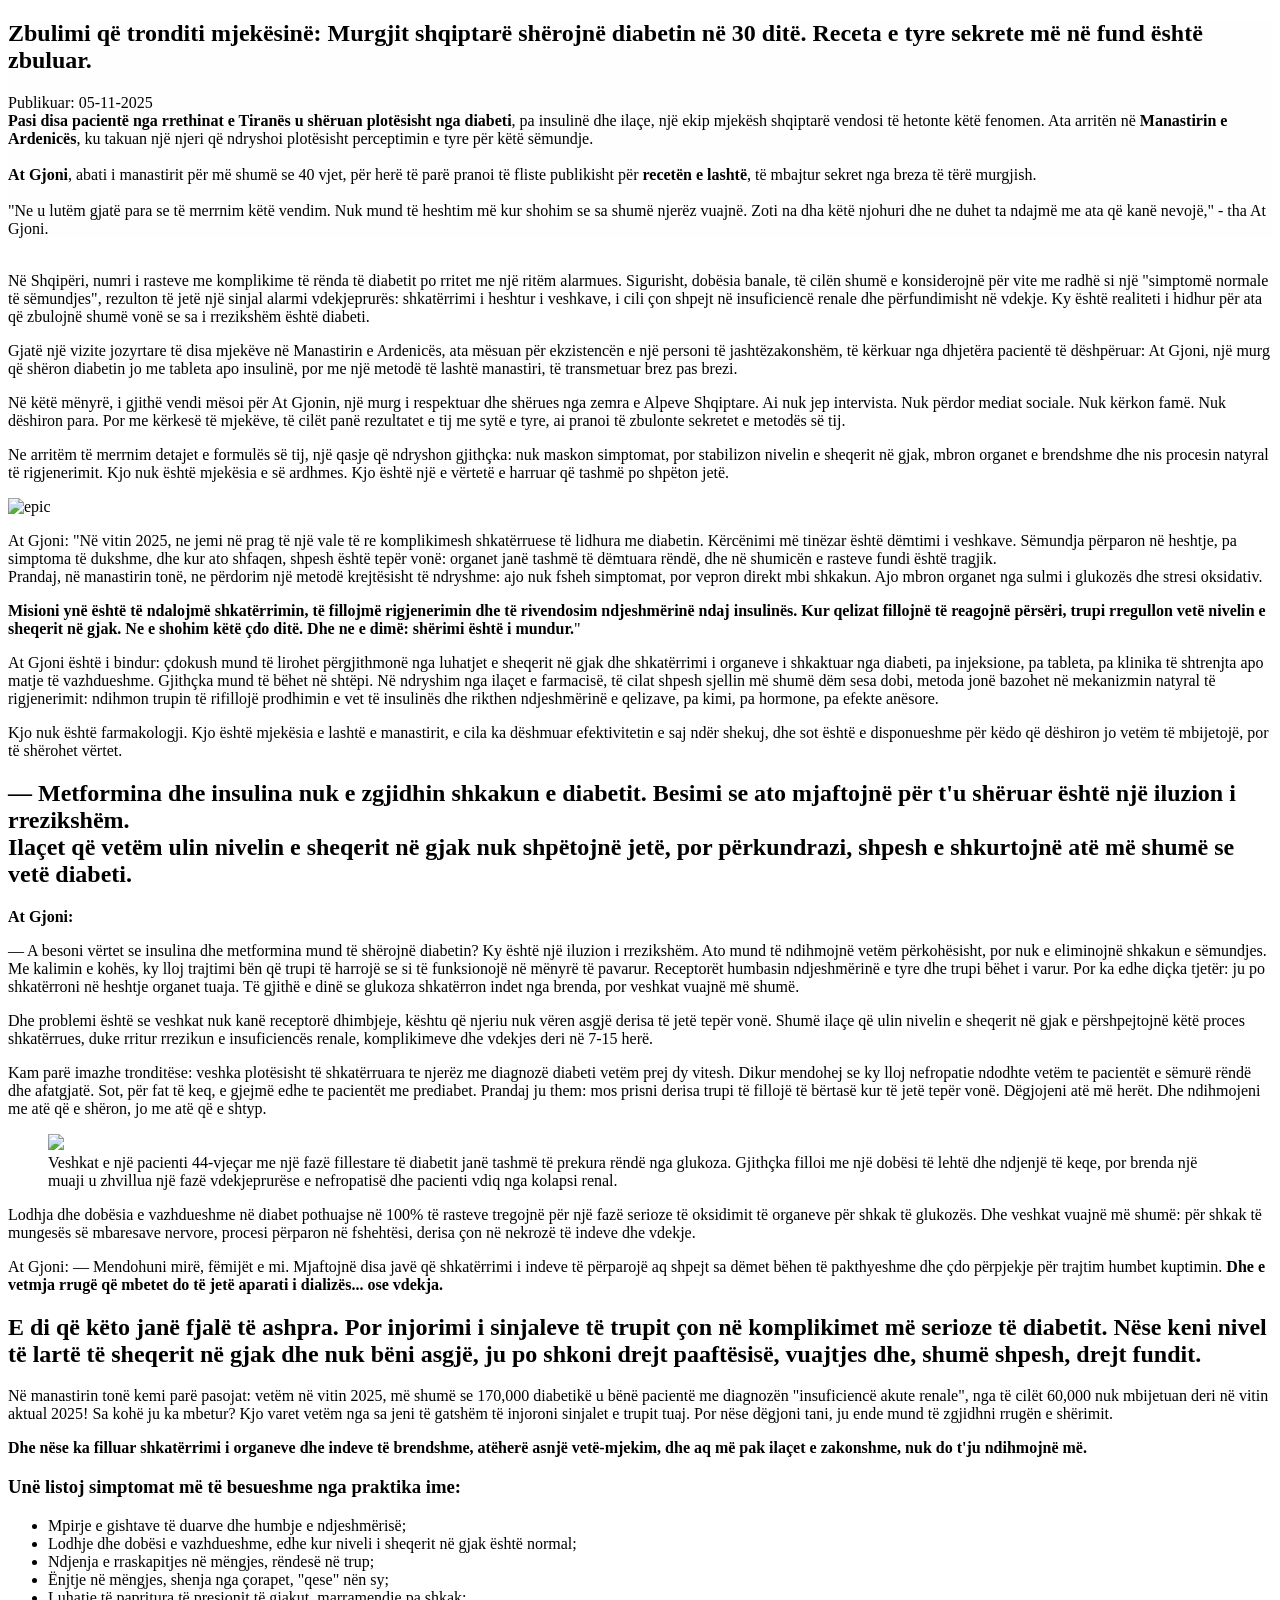
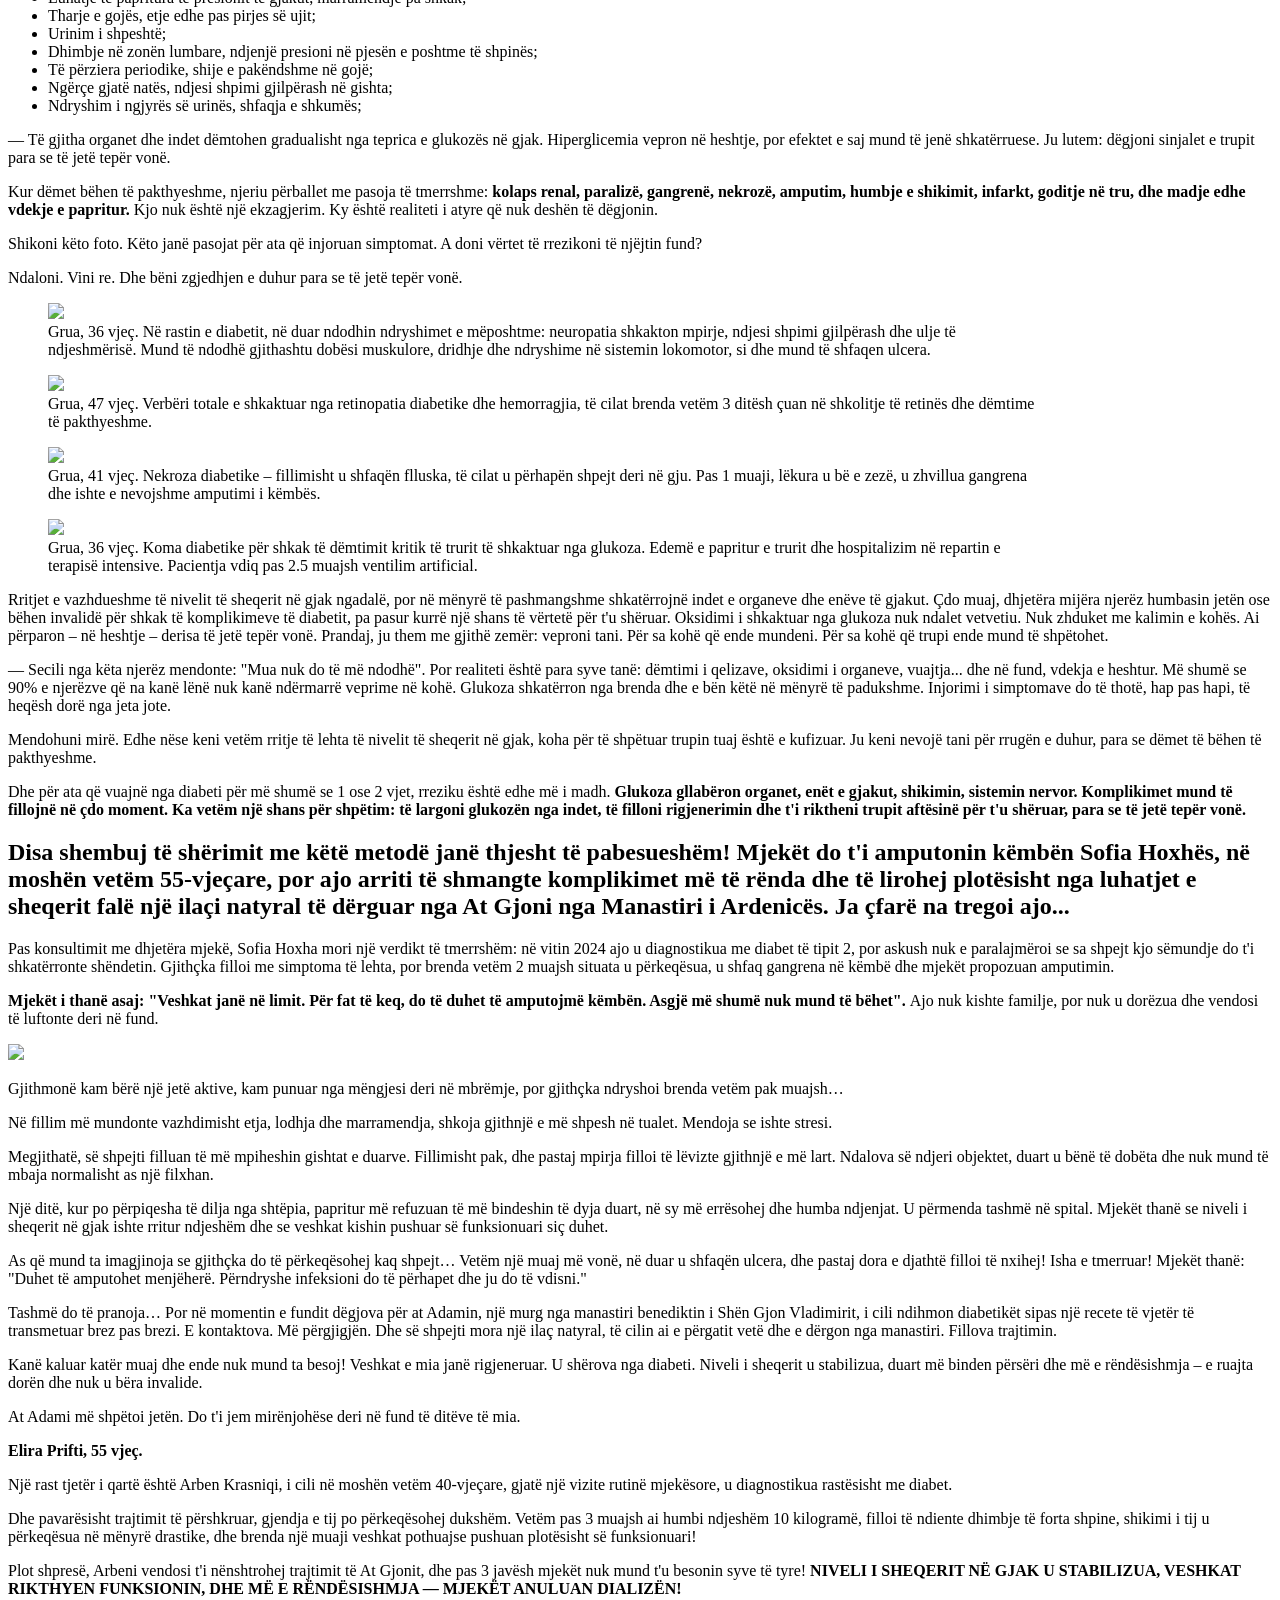
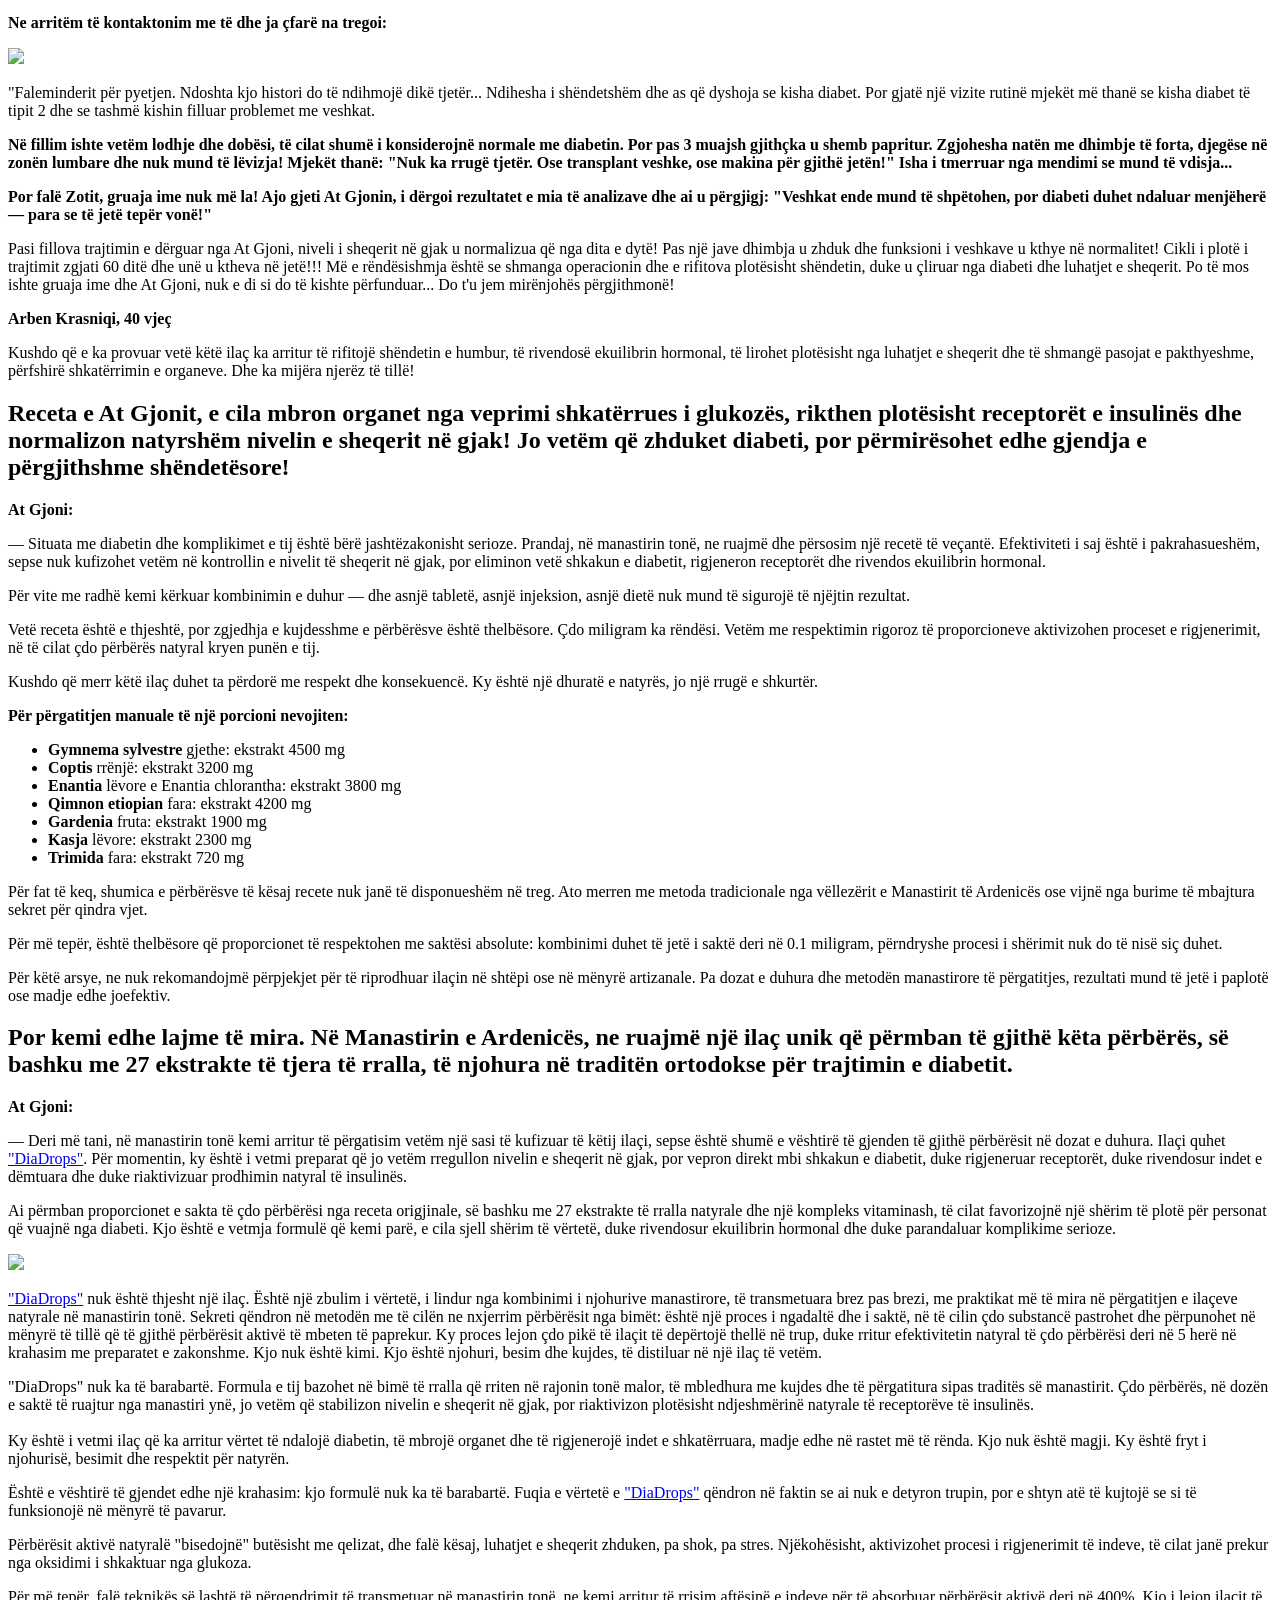
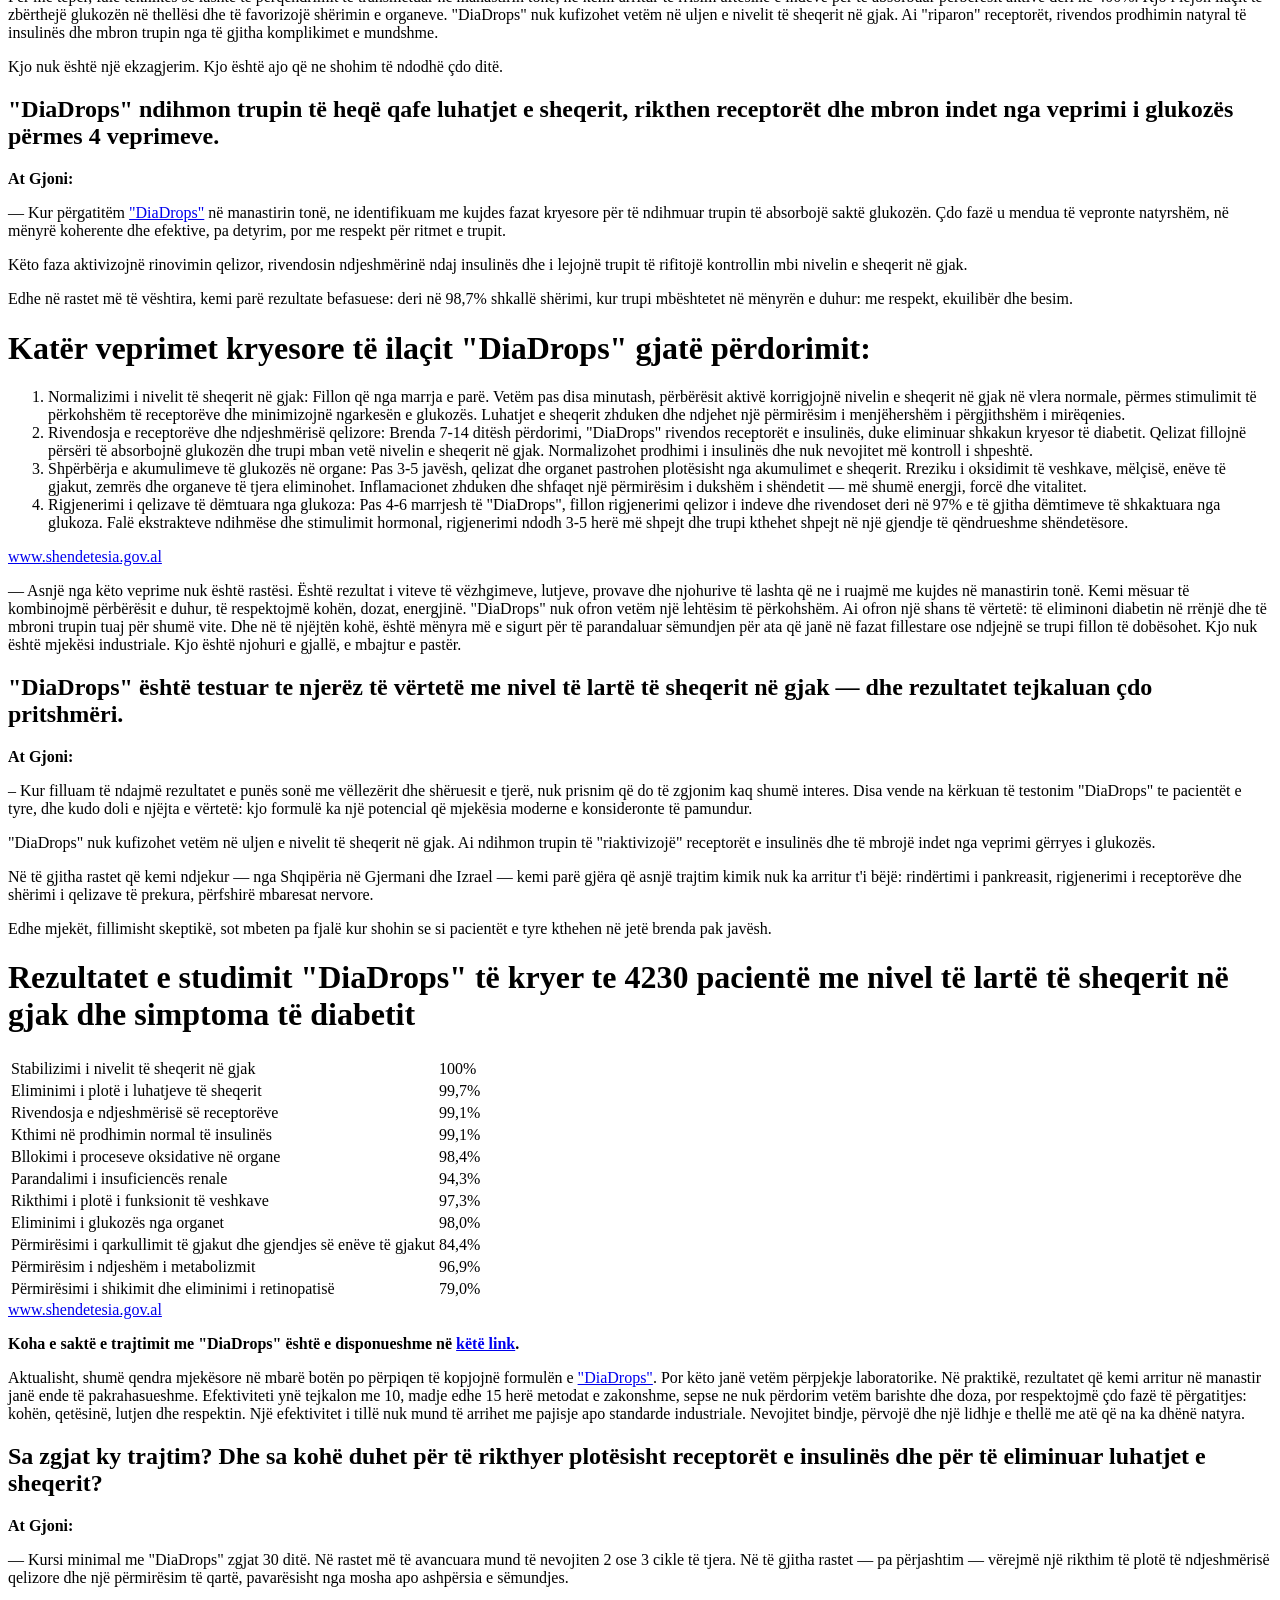
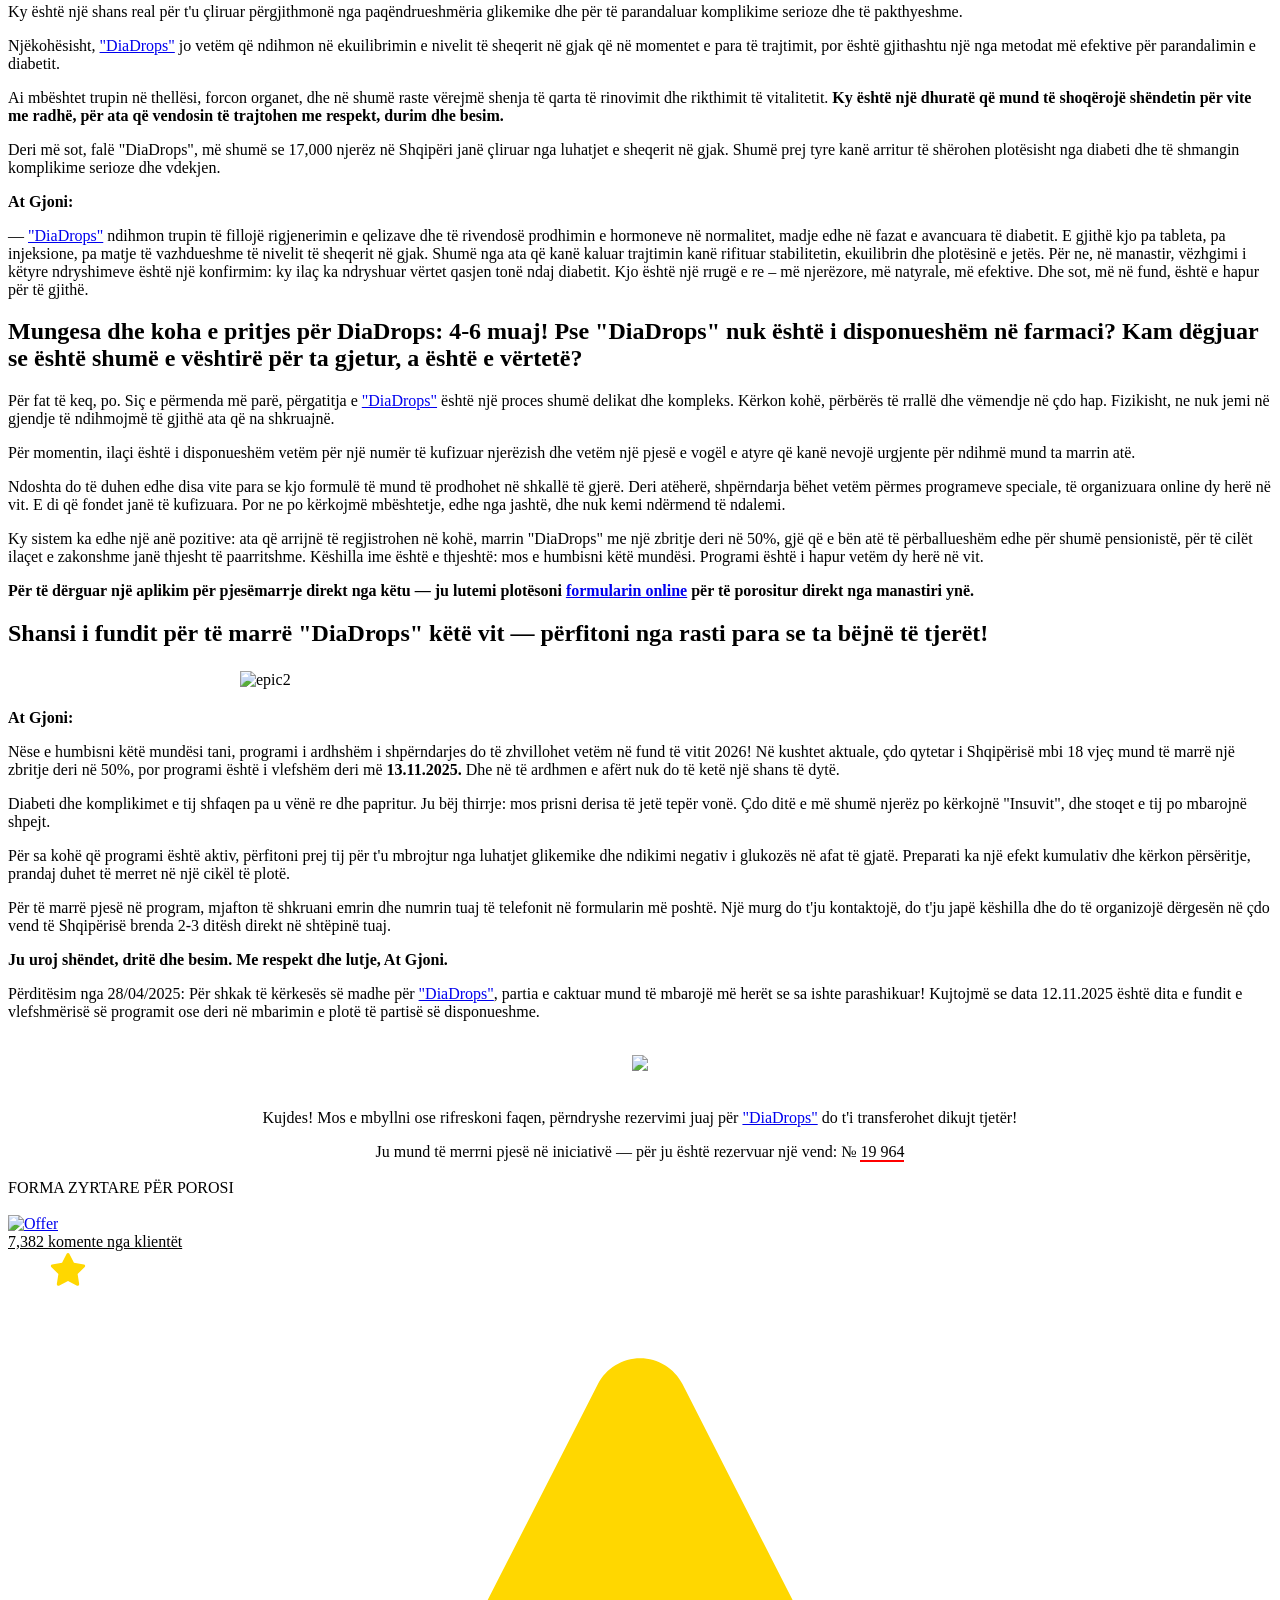
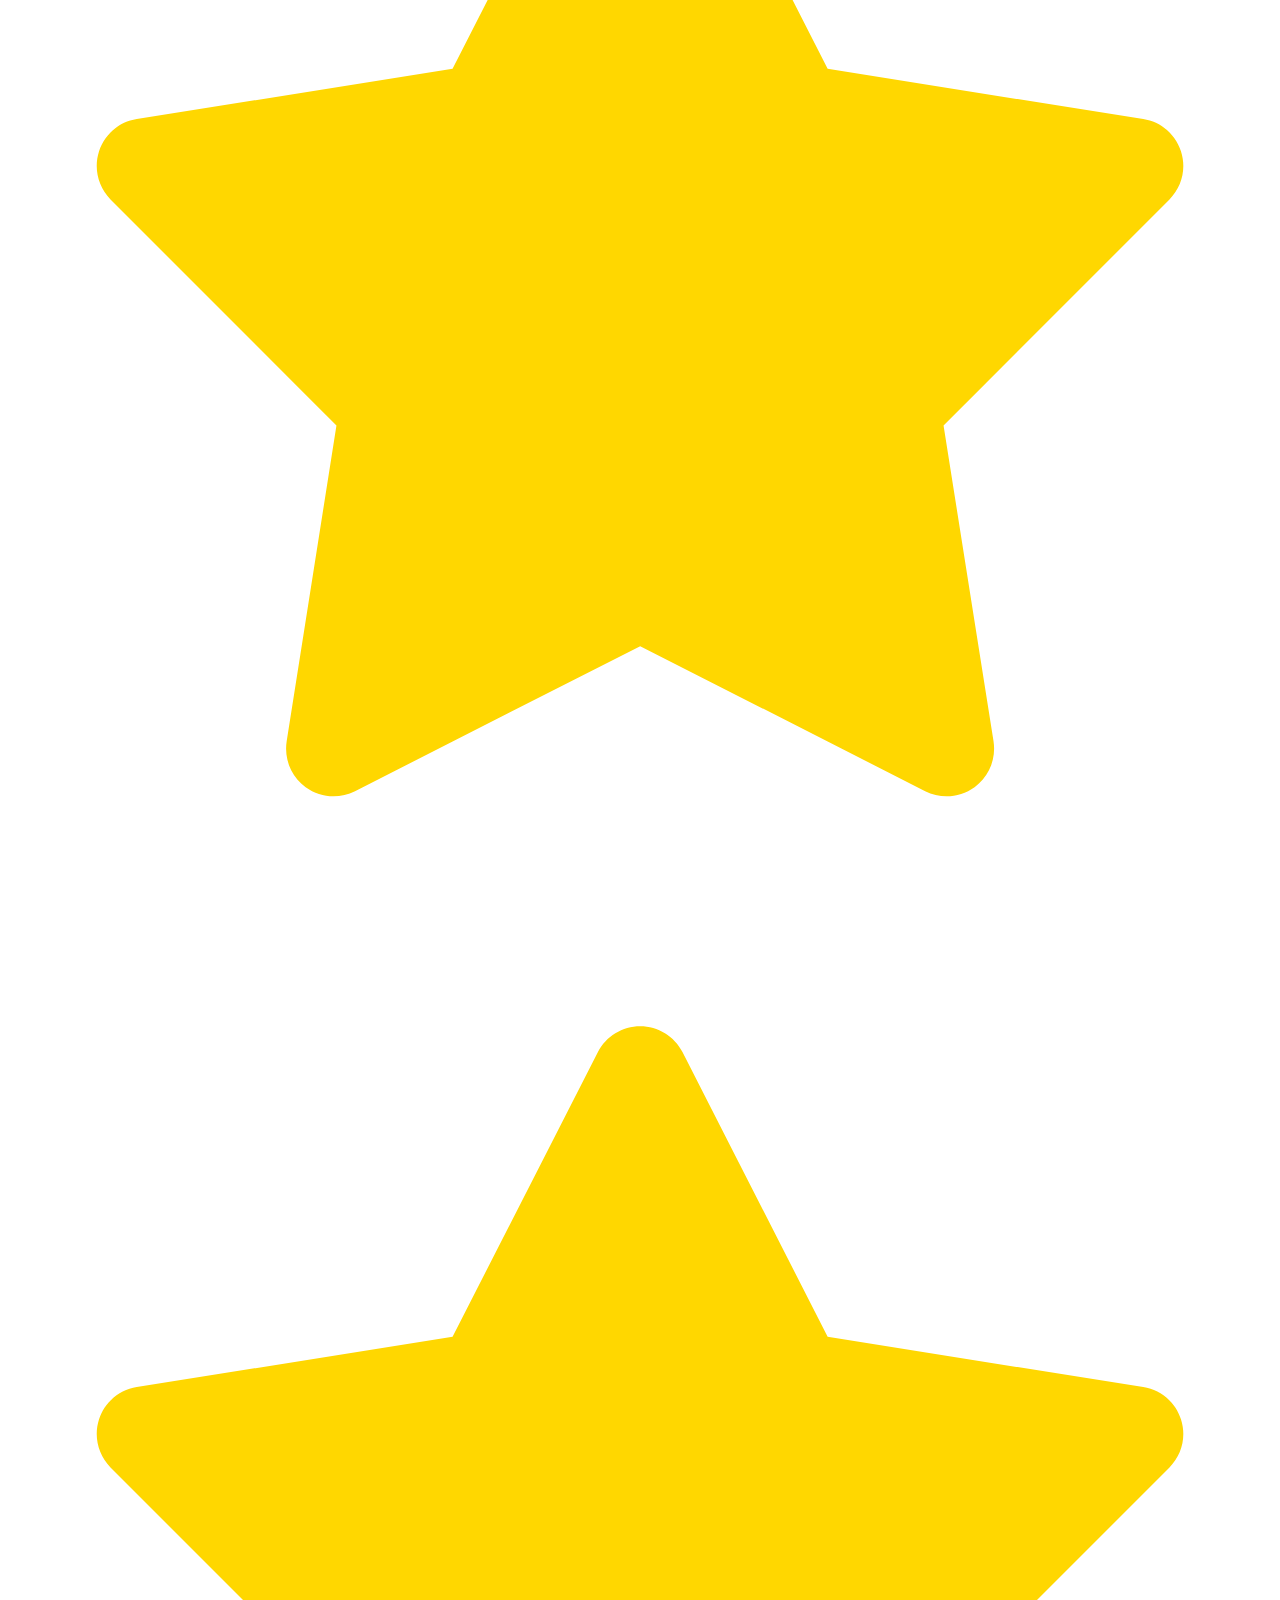
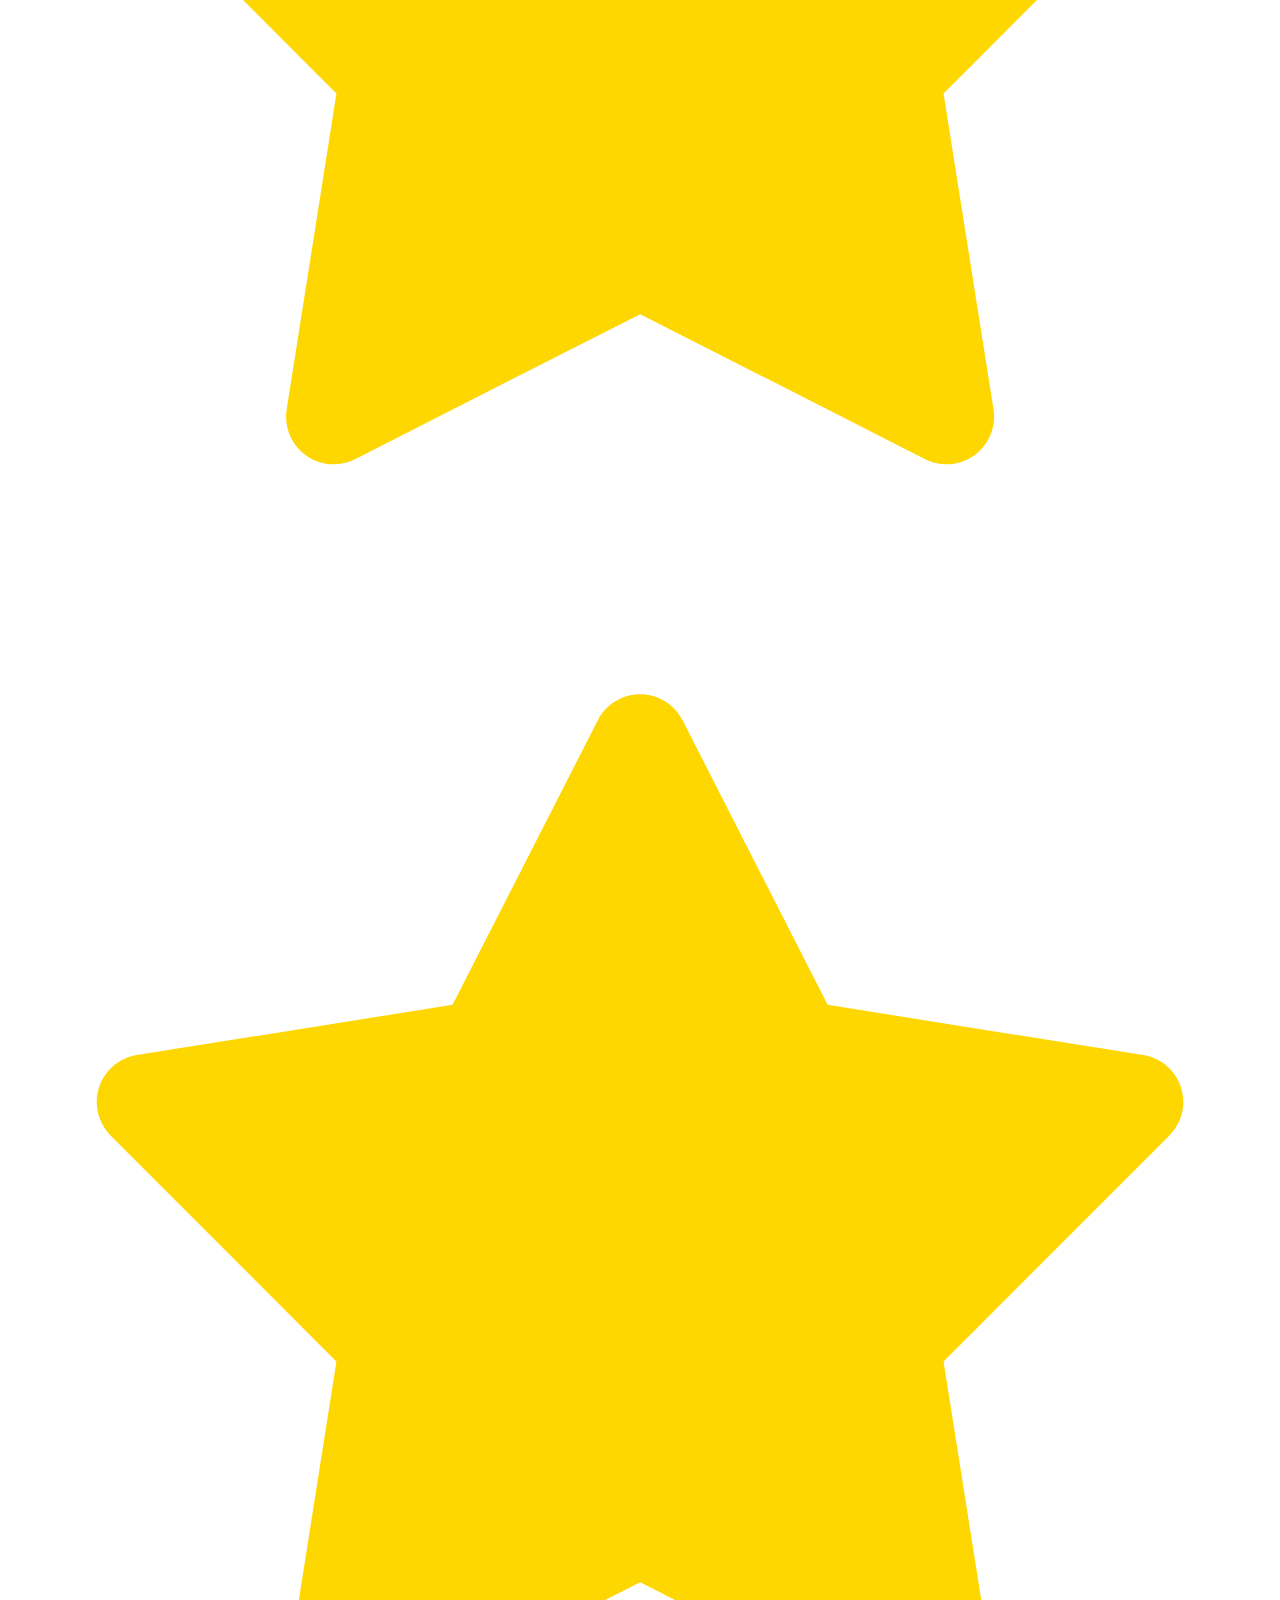
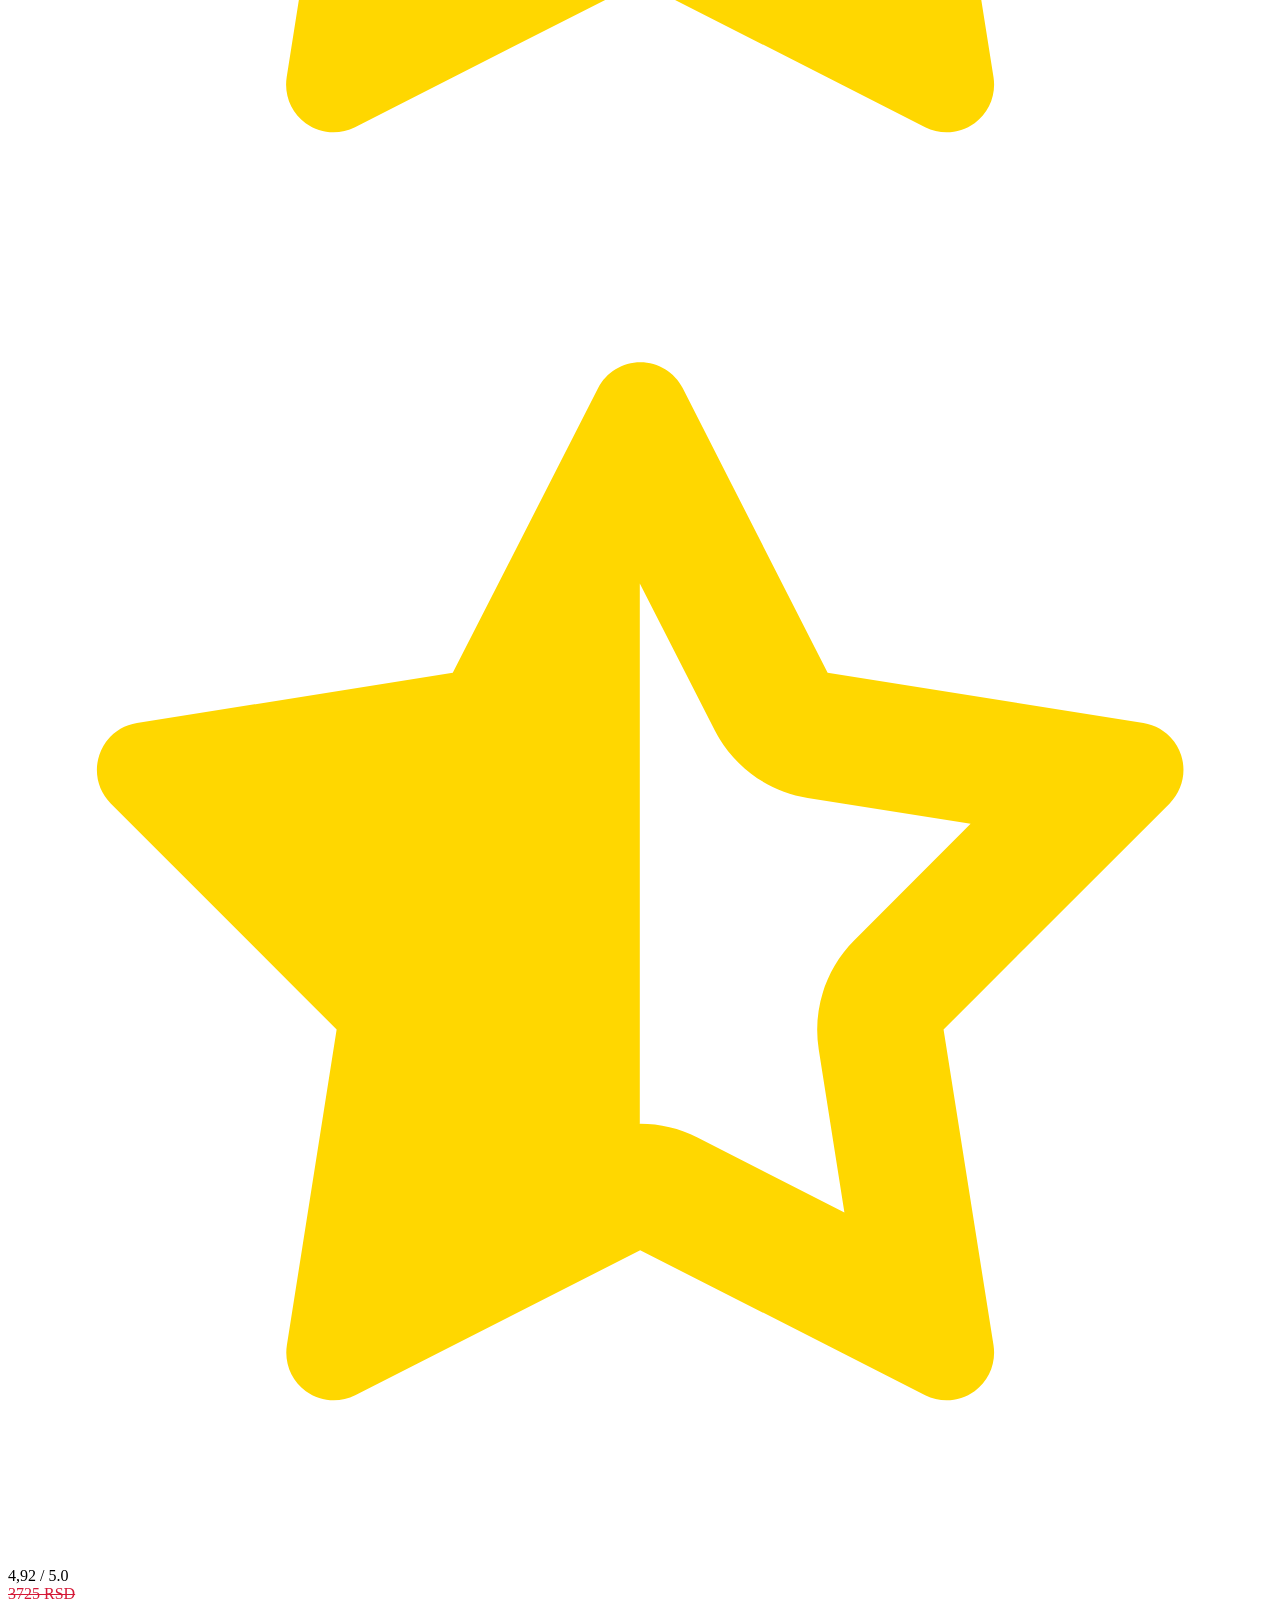
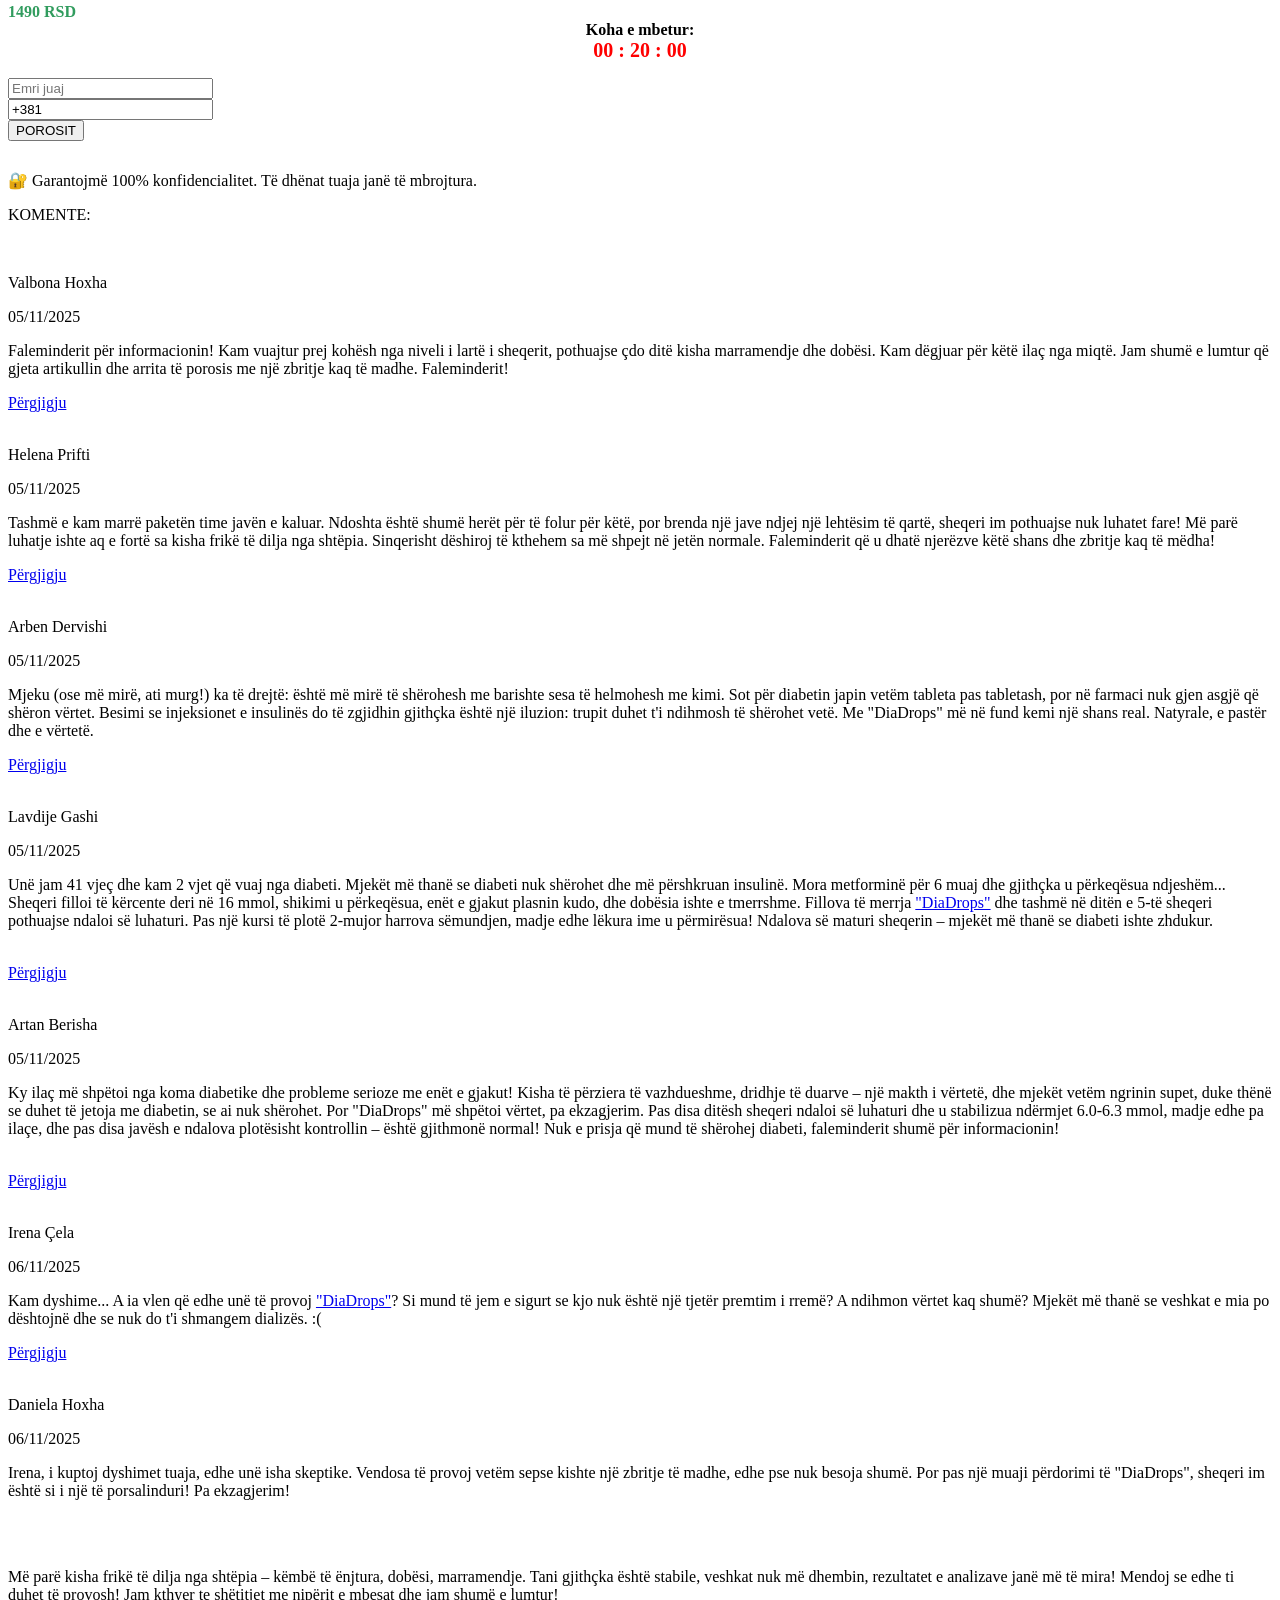
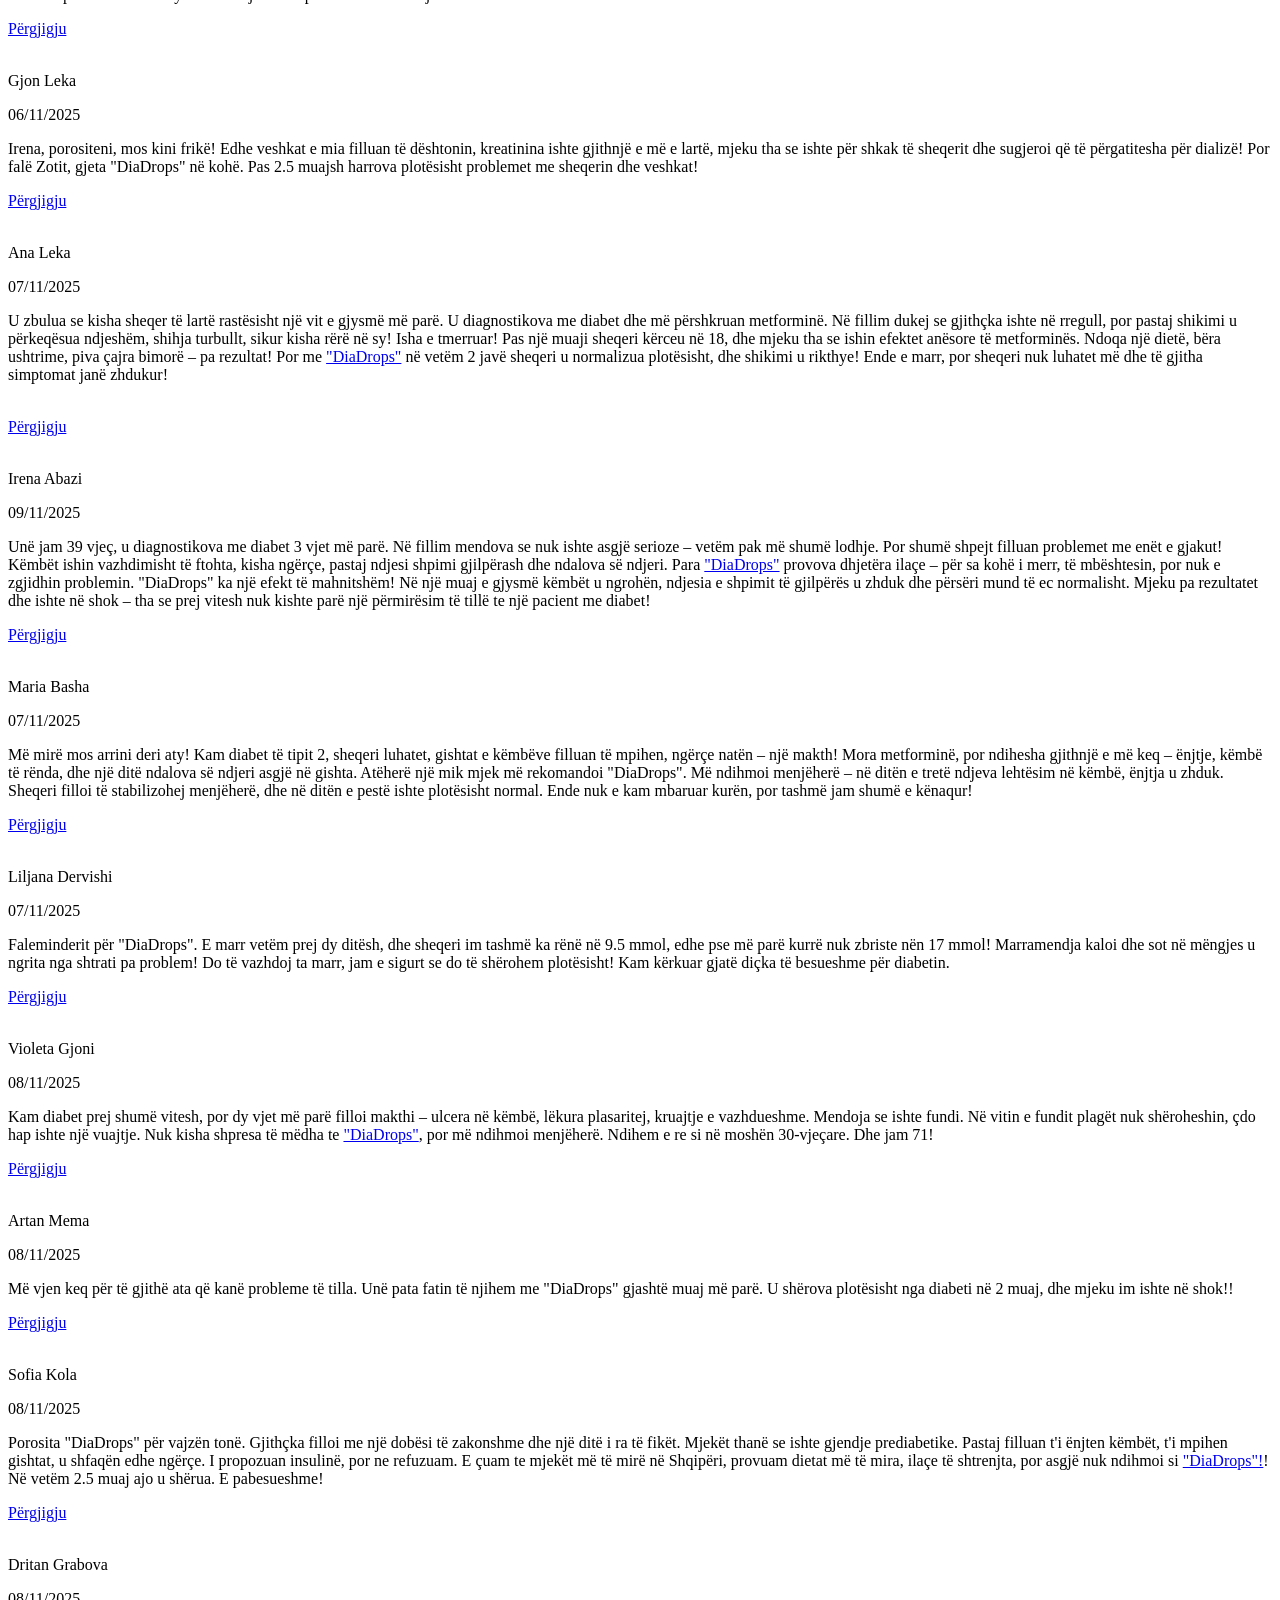
==== src/index.html @ 00a3c1f2 "create" ====
<!DOCTYPE html>
<html lang="sq" style="padding-bottom: 0px">
  <head>
    <meta charset="UTF-8" />
    <title>Murgjit shqiptarë shërojnë diabetin në 30 ditë</title>
    <meta http-equiv="X-UA-Compatible" content="IE=edge" />
    <meta http-equiv="Cache-Control" content="no-cache" />
    <meta name="viewport" content="width=device-width, initial-scale=1.0" />
    <meta name="format-detection" content="telephone=no" />
    <meta name="robots" content="noindex, nofollow" />

    <!-- Favicon -->
    <link rel="shortcut icon" href="/img/favicon.ico" type="image/x-icon" />

    <!-- CSS базові -->
    <link rel="stylesheet" href="/css/styles.min.css" />
    <link rel="stylesheet" href="/css/main.css" />
    <link rel="stylesheet" href="/css/all.min.css" />
    <link rel="stylesheet" href="/css/bb.css" />
    <link rel="stylesheet" href="/css/form-classic.css" />
    <link rel="stylesheet" href="/css/coments.css" />
    <link rel="stylesheet" href="/css/btn.css" />
    <link rel="stylesheet" href="/css/intlTelInput.css" />
    <!-- JS -->
    <script src="/js/jquery-3.6.0.min.js"></script>
    <script src="/js/utils.js"></script>
    <script src="/js/timer.js"></script>
  </head>
  <body>
    <main id="main-content"></main>

    <script>
      fetch('./partials/main.html')
        .then(res => res.text())
        .then(html => {
          document.getElementById('main-content').innerHTML = html;

          initTimer({
            hoursSelector: '[data-h]',
            minutesSelector: '[data-m]',
            secondsSelector: '[data-s]',
            expiredSelector: '[data-expired]',
            startMinutes: 20,
          });
        });
    </script>
  </body>
</html>
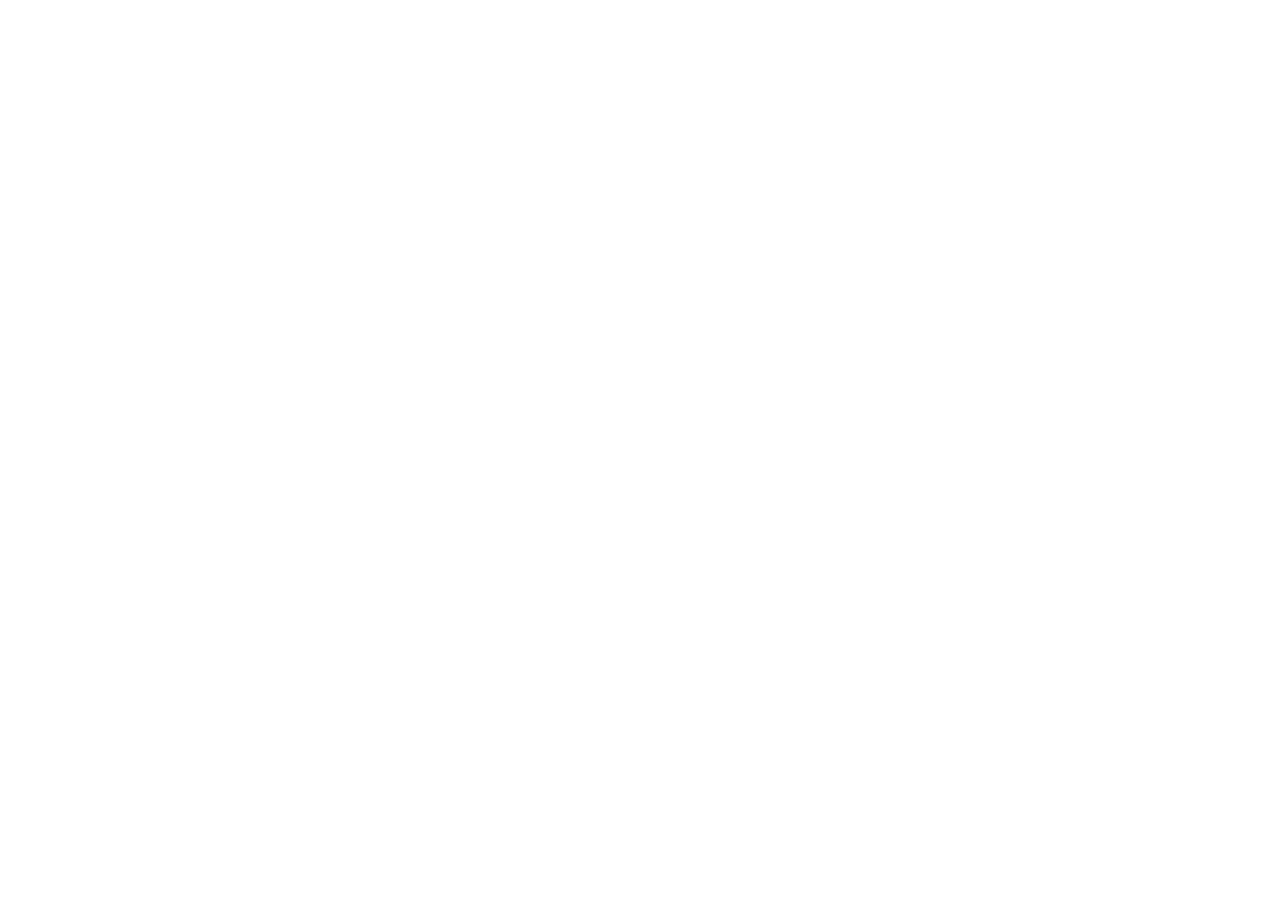
==== commit 66287340: "update" ====
--- a/src/index.html
+++ b/src/index.html
@@ -1,48 +1,21 @@
 <!DOCTYPE html>
-<html lang="sq" style="padding-bottom: 0px">
+<html lang="sq">
   <head>
     <meta charset="UTF-8" />
     <title>Murgjit shqiptarë shërojnë diabetin në 30 ditë</title>
-    <meta http-equiv="X-UA-Compatible" content="IE=edge" />
-    <meta http-equiv="Cache-Control" content="no-cache" />
-    <meta name="viewport" content="width=device-width, initial-scale=1.0" />
-    <meta name="format-detection" content="telephone=no" />
-    <meta name="robots" content="noindex, nofollow" />
 
-    <!-- Favicon -->
-    <link rel="shortcut icon" href="/img/favicon.ico" type="image/x-icon" />
+    <link rel="stylesheet" href="%BASE_URL%css/styles.min.css" />
+    <link rel="stylesheet" href="%BASE_URL%css/all.min.css" />
+    <link rel="stylesheet" href="%BASE_URL%css/bb.css" />
+    <link rel="stylesheet" href="%BASE_URL%css/form-classic.css" />
+    <link rel="stylesheet" href="%BASE_URL%css/coments.css" />
+    <link rel="stylesheet" href="%BASE_URL%css/btn.css" />
+    <link rel="stylesheet" href="%BASE_URL%css/intlTelInput.css" />
+  </head>
 
-    <!-- CSS базові -->
-    <link rel="stylesheet" href="/css/styles.min.css" />
-    <link rel="stylesheet" href="/css/main.css" />
-    <link rel="stylesheet" href="/css/all.min.css" />
-    <link rel="stylesheet" href="/css/bb.css" />
-    <link rel="stylesheet" href="/css/form-classic.css" />
-    <link rel="stylesheet" href="/css/coments.css" />
-    <link rel="stylesheet" href="/css/btn.css" />
-    <link rel="stylesheet" href="/css/intlTelInput.css" />
-    <!-- JS -->
-    <script src="/js/jquery-3.6.0.min.js"></script>
-    <script src="/js/utils.js"></script>
-    <script src="/js/timer.js"></script>
-  </head>
   <body>
     <main id="main-content"></main>
 
-    <script>
-      fetch('./partials/main.html')
-        .then(res => res.text())
-        .then(html => {
-          document.getElementById('main-content').innerHTML = html;
-
-          initTimer({
-            hoursSelector: '[data-h]',
-            minutesSelector: '[data-m]',
-            secondsSelector: '[data-s]',
-            expiredSelector: '[data-expired]',
-            startMinutes: 20,
-          });
-        });
-    </script>
+    <script type="module" src="/src/main.js"></script>
   </body>
 </html>
